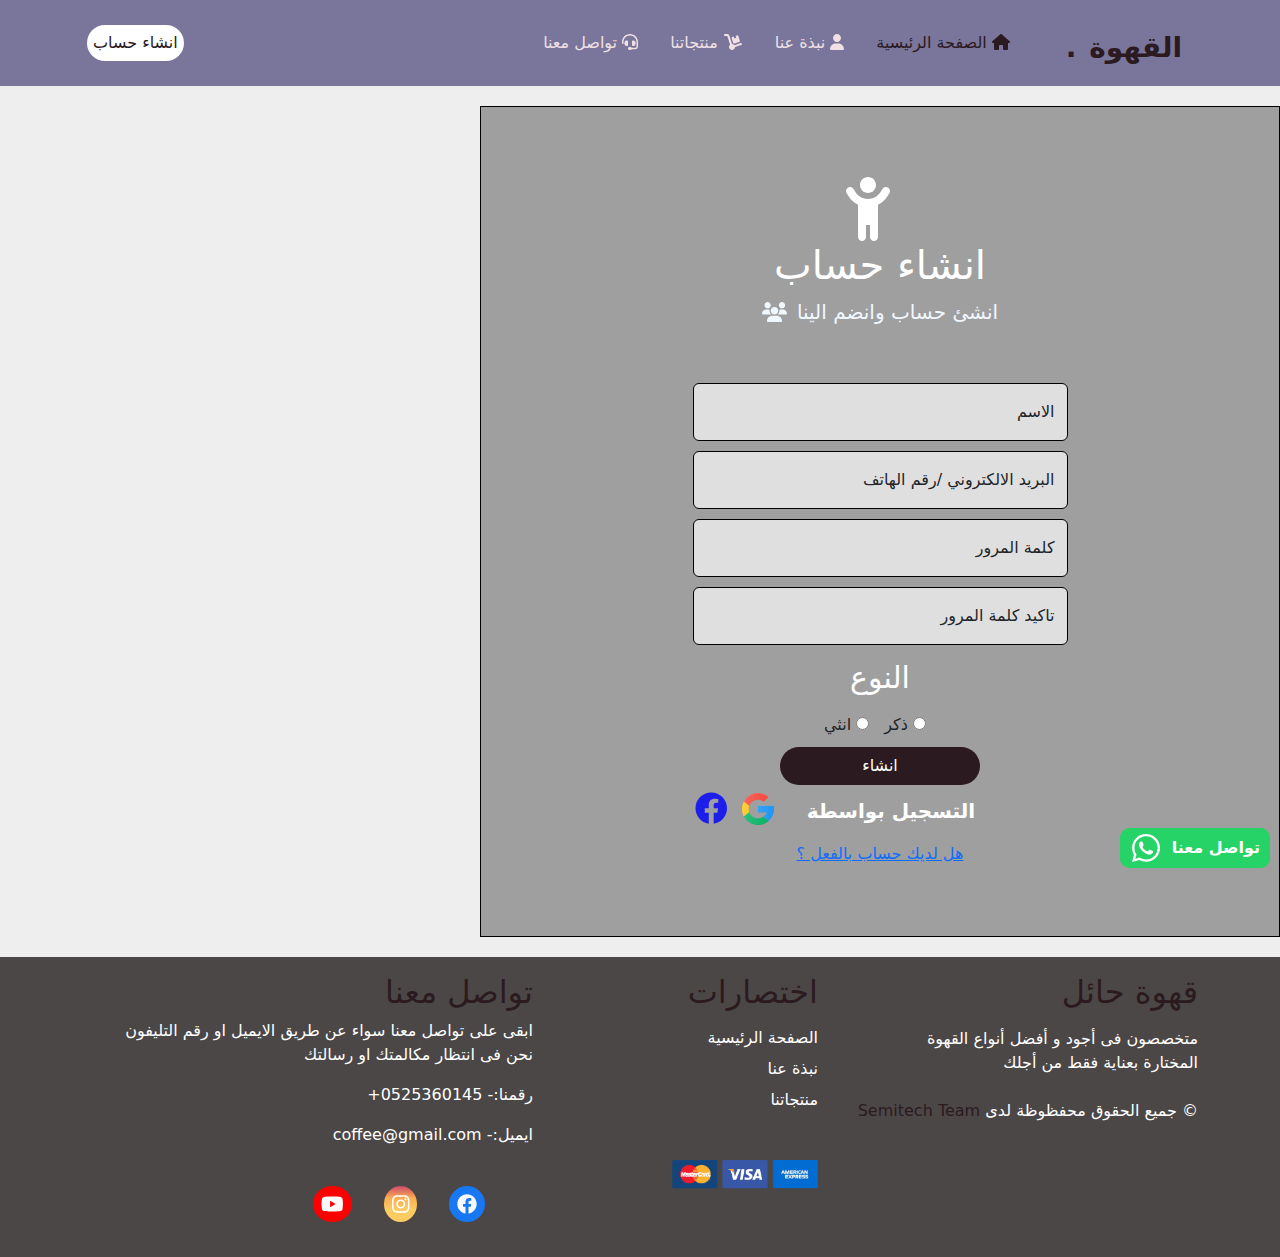
==== login.html @ 899284ab "upload files" ====
<!DOCTYPE html>
<html lang="ar" dir="rtl">
<head>
    <meta charset="UTF-8">
    <meta http-equiv="X-UA-Compatible" content="IE=edge">
    <meta name="viewport" content="width=device-width, initial-scale=1.0">
    <title>القهوة</title>
    <link rel="stylesheet" href="css/bootstrap.min.css">
    <link rel="stylesheet" href="css/all.min.css">
    <link rel="stylesheet" href="css/home.css">
</head>
<body>
  <a class="whatsicon"><p>تواصل معنا</p><i class="fa-brands fa-whatsapp fa-2x mx-2" style="color: white;"></i></a>

  <nav class="navbar navbar-expand-lg sticky-top">
      <div class="container">
        <a class="navbar-brand" href="Home1.html">
          <div dir="ltr">.<span> </span>القهوة</div>
        </a>
        <button class="navbar-toggler"
          type="button"
          data-bs-toggle="collapse"
          data-bs-target="#main"
          aria-controls="navbarSupportedContent"
          aria-expanded="false"
          aria-label="Toggle navigation">
              
          <i class="fa-solid fa-bars"></i>
        </button>
        <div class="collapse navbar-collapse" id="main">
          <ul class="navbar-nav ms-auto mb-2 mb-lg-0">
            <li class="nav-item">
              <a class="nav-link p-2 p-lg-3 active hvr-underline-from-center" aria-current="page" href="Home.html"><i class="fa-solid fa-house"></i> الصفحة الرئيسية</a>
            </li>
            <li class="nav-item">
              <a class="nav-link p-2 p-lg-3 hvr-underline-from-center" href="#"><i class="fa-solid fa-user"></i> نبذة عنا </a>
            </li>
            <li class="nav-item">
              <a class="nav-link p-2 p-lg-3 hvr-underline-from-center" href="ourproducts.html"><i class="fa-solid fa-dolly"></i> منتجاتنا</a>
            </li>

            <li class="nav-item">
              <a class="nav-link p-2 p-lg-3 hvr-underline-from-center" href="#"><i class="fa-solid fa-headset"></i> تواصل معنا</a>
            </li>
          </ul>
          <a class="sign-up rounded-pill main-btn" href="signup.html">انشاء حساب</a>
        </div>
      </div>
    </nav>


      <section class="contact-us">
        <div class="fields">
           <div class="container text-center">
            <div class="row">
                <i class="fa-solid fa-child-reaching fa-4x "></i>
                <h1>انشاء حساب</h1>
                <div class="log"><p> انشئ حساب وانضم الينا</p><i class="fa-solid fa-users fa-1x"></i></div>
                 <form role="form">
                  <div class="form-floating">
                    <input type="text" class="form-control" id="floatinginput" placeholder="text">
                    <label for="floatinginput">الاسم</label>
                  </div>
                  <div class="form-floating">
                    <input type="email" class="form-control" id="floatinginput" placeholder="name@example.com">
                    <label for="floatinginput">البريد الالكتروني /رقم الهاتف</label>
                  </div>
                  <div class="form-floating">
                    <input type="password" class="form-control" id="floatingPassword" placeholder="password" >
                    <label for="floatingPassword">كلمة المرور</label>
                  </div>
                  <div class="form-floating">
                    <input type="password" class="form-control" id="floatingPassword" placeholder="password">
                    <label for="floatingPassword">تاكيد كلمة المرور</label>
                  </div>
                 <div class="typpe">
                  <label class="l1">النوع</label>
                   <input type="radio" name="type">
                   <label>ذكر</label>
                   <input type="radio" name="type">
                   <label>انثي</label>
                   

                 </div>
                  <a class="btn rounded-pill loged-btn">انشاء</a>
                  </form>
            </div>
           </div>  
           
           <div class="container">
            <div class="row dd">
              <div class="another">
                <p>التسجيل بواسطة</p>                        
                <img src="imgs/google.png" width="32px" height="32px">
                <i class="fa-brands fa-facebook  fa-lg rounded-circle facelogo"></i>
              </div>
            </div>
             

           </div>
           <div class="nn text-center">
            <a href="sign.html" >هل لديك حساب بالفعل ؟</a>
           </div>
        </div>
    </section>

 
    <a class="whatsicon"><p>تواصل معنا</p><i class="fa-brands fa-whatsapp fa-2x mx-2" style="color: white;"></i></a>

    

    <div class="footer py-3">
      <div class="container">
        <div class="row">
          <div class="col-md-4">
            <h2>قهوة حائل</h2>
            <p class="py-2">متخصصون  فى أجود و أفضل أنواع القهوة <br> المختارة بعناية فقط من أجلك</p>
            <p > &copy; جميع الحقوق محفظوظة لدى <span class="copyright">  Semitech Team</span></p>
          </div>
          <div class="col-md-3 pb-4">
            <h2>اختصارات</h2>
            <div class="d-flex row">
              <a href="#">الصفحة الرئيسية</a>
              <a href="#">نبذة عنا</a>
              <a href="ourproducts.html">منتجاتنا</a>
              <img class="img-responsive w-40 mt-5" src="imgs/credit cards.png" alt="" style="width:170px;">
            </div>
          </div>
          <div class="col-md-5">
            <h2>تواصل معنا</h2>
            <p>ابقى على تواصل معنا سواء عن طريق الايميل او رقم التليفون <br> نحن فى انتظار مكالمتك او رسالتك</p>
            <p>رقمنا:- 0525360145+</p>
            <p>ايميل:- coffee@gmail.com</p>
            <ul class="d-flex list-unstyled gap-3">
              <li><a class="d-block text-light mx-2 mt-3" href="#"><i class="fa-brands fa-facebook fa-lg facebook rounded-circle p-2"></i></a></li>
              <li><a class="d-block text-light mx-2 mt-3" href="#"><i class="fa-brands fa-instagram fa-lg instagram rounded-circle p-2"></i></a></li>
              <li><a class="d-block text-light mx-2 mt-3" href="#"><i class="fa-brands fa-youtube fa-lg youtube rounded-circle p-2"></i></a></li>
            </ul>
            
          </div>
        </div>
      </div>
    </div>

    <script src="js/bootstrap.bundle.min.js"></script>
    <script src="js/all.min.js"></script>
</body>
</html>
---- css/home.css ----
body{
    background-color: #eee;
}

.line{
    width: 20%;
    height: 3px;
    position: absolute;
    left: 40%;
    margin: 0;
    background-color: #03001e;
}

.whatsicon{
    position: fixed;
    z-index: 9999;
    top:calc(100vh - 72px);
    display: flex;
    background-color: #25d366;
    border-radius:  10px ;
    -webkit-border-radius:  10px ;
    -moz-border-radius:  10px ;
    -ms-border-radius:  10px ;
    -o-border-radius:  10px ;
    margin-right: 10px;
    text-decoration: none;
    cursor: pointer;
}

.whatsicon svg{
    padding: 4px;
}

.whatsicon p{
    flex: none;
    margin-top: auto;
    margin-bottom: auto;
    color: white;
    font-weight: bold;
    padding-right: 10px;
}

.navbar{
    background-color: #79759b;
}

.navbar .navbar-brand div{
    color: #2b1a1f;
    font-size:28px;
    font-weight: bold;
}

.navbar .navbar-brand span{
    color: #2b1a1f;
    font-weight: normal;
    font-size: 40px;
    margin-top: -20px;
    position: relative;
    top: -6px;
}

.navbar .navbar-nav .nav-link{
    color: #f0e1e5;
}

.navbar .navbar-nav .hvr-underline-from-center:before{
    background: #2b1a1f;
}


.navbar .navbar-nav .nav-link.active{
    color: #2b1a1f;
}


.navbar .navbar-nav .nav-link:hover{
    color: #2b1a1f;
}

.navbar .collapse .btn{
    color: #fdeff6;
    background-color: #2b1a1f;
    flex: none;
    margin-left: 8px;
}

.navbar .collapse .btn:hover{
    color:#2b1a1f;
    background-color:#fdeff6;
}

.sign-up{
    padding: 6px;
    margin-left: 5px;
    text-decoration: none ;
    color: #2b1a1f;
    background-color: white;
}
.sign-up:hover{
    color: white;
    background-color: #2b1a1f;
}

.navbar .navbar-toggler{
    color: #2b1a1f;
}

.scroll-nav-body{
    background-color: rgb(13, 1, 50);
    display: flex;
    flex-direction: row;
    overflow: scroll;
    scroll-behavior: smooth;
}

.scroll-nav-body .scroll-nav-item{
    background-color: #2b1a1f;
    color: white;
    margin: 10px 0 10px 10px;
    padding: 10px;
    border-radius: 15px;
    -webkit-border-radius: 15px;
    -moz-border-radius: 15px;
    -ms-border-radius: 15px;
    -o-border-radius: 15px;
    flex: none;
    font-weight: bold;
}

.scroll-nav-body .scroll-nav-item:hover{
    background-color: #2b1a1f;
}


.intro{
    height:calc(100vh - 72px);   
    background-color: #423539;
    background-image: url("../imgs/bg-1.jpeg");
    background-repeat: no-repeat;
}

.intro h1{
    color: #07f8f8;
    margin-bottom: 12px;
}

.intro p{
    color: #2c3333;
    margin-bottom: 40px;
    letter-spacing: 2px;
}

.intro .button-27{
    appearance: none;
background-color: #9e9191;
border: 2px solid #1b0202;
border-radius: 15px;
box-sizing: border-box;
color: #e2cdd3;
cursor: pointer;
display: inline-block;
font-family: Roobert,-apple-system,BlinkMacSystemFont,"Segoe UI",Helvetica,Arial,sans-serif,"Apple Color Emoji","Segoe UI Emoji","Segoe UI Symbol";
font-size: 22px;
font-weight: 600;
line-height: normal;
margin: 0;
min-height: 60px;
min-width: 0;
outline: none;
padding: 16px 24px;
text-align: center;
text-decoration: none;
transition: all 300ms cubic-bezier(.23, 1, 0.32, 1);
user-select: none;
-webkit-user-select: none;
touch-action: manipulation;
width: 100%;
will-change: transform;
}

.button-27:disabled {
pointer-events: none;
}

.button-27:hover {
box-shadow: rgba(0, 0, 0, 0.25) 0 8px 15px;
transform: translateY(-2px);
background-color: black;
}

.button-27:active {
box-shadow: none;
transform: translateY(0);
}

.feature {
    background-image: url("../imgs/feature.jpeg");
    background-repeat: no-repeat;
    background-position: center;
    margin-top: 50px;
}

.feature button{
    margin: auto;
    margin-top: 400px;
    margin-bottom: 40px;
    background-color: #2b1a1f;
    color: white;
    padding: 10px 30px;
    font-size: 18px;
    font-weight: bold;
}

.feature .btn:hover{
    background-color: white;
    color: #2b1a1f;
}

.collection{
    margin-top: 50px;
    background-color: #faf6f0;
}

.collection h1{
    color: #1b0202;
}


.collection h2{
    padding: 60px 0 40px 0;
} 
.collection .card{
    margin-bottom: 40px;
    -webkit-transition: all 0.3s ease-in-out;
    -moz-transition: all 0.3s ease-in-out;
    -o-transition: all 0.3s ease-in-out;
    transition: all 0.3s ease-in-out;
}
.collection .card:hover{
    transform: scale(1.1);
}

.collection .card img{
    margin-top: 15px;
}

.collection .card button{
    margin-top: 20px;
    margin-bottom: 20px;
    background-color: #2b1a1f;
    color: white;
    width: 60%;
    margin-right: auto;
    margin-left: auto;
}

.collection .card .btn:hover{
    background-color: #eee;
    color: #2b1a1f;
}

.collection .collection-end-bottom{
    border: 0;
    background-color: #2b1a1f;
    color: white;
    font-weight: bold;
    font-size: 20px;
    padding: 10px 40px;
    margin-bottom: 50px;
}

.collection .hvr-sweep-to-left:before{
    background: white;
}

.collection .hvr-sweep-to-left:hover{
    color: #2b1a1f;
}

.client {
    width: 100%;
    height: 100%;
    background: #7a4747;  /* fallback for old browsers */
    background: -webkit-linear-gradient(to right, #693131, #473333);  /* Chrome 10-25, Safari 5.1-6 */
    background: linear-gradient(to right, #4b2c2c, #83413f); /* W3C, IE 10+/ Edge, Firefox 16+, Chrome 26+, Opera 12+, Safari 7+ */
}

.carousel-icon i {
  font-size: 5rem;
  color: rgba(255, 255, 255, 0.3);
}

.carousel-item i {
  font-size: 1.6rem;
  color: rgba(255, 255, 255, 0.3);
}

.t-card {
  padding: 1.8125rem 1.125rem;
  background-color: rgba(0, 0, 0, 0.5);
  border-radius: 1.25rem;
  color: #fff;
  height: auto;
}

.arrow-down {
  width: 0;
  height: 0;
  border-left: 1.5625rem solid transparent;
  border-right: 1.5625rem solid transparent;
  border-top: 1.25rem solid rgba(0, 0, 0, 0.5);
}

.top-seller h2{
    padding: 60px 0 40px 0;
} 

.top-seller .card{
    margin-bottom: 40px;
    -webkit-transition: all 0.3s ease-in-out;
    -moz-transition: all 0.3s ease-in-out;
    -o-transition: all 0.3s ease-in-out;
    transition: all 0.3s ease-in-out;
}
.top-seller .card:hover{
    transform: scale(1.1);
}


.top-seller .card button{
    margin-top: 20px;
    margin-bottom: 20px;
    background-color: #2b1a1f;
    color: white;
    width: 60%;
    margin-right: auto;
    margin-left: auto;
}

.top-seller .card .btn:hover{
    background-color: #eee;
    color: #2b1a1f;
}

.our-team{
    background-color: #fbf4ec;
    margin: 20px 0 40px;
}

.our-team h3{
    font-size: 46px;
    font-family: SignPainter-HouseScript;
    letter-spacing: -0.79px;
    padding: 40px 0 70px;
}

.our-team p{
    font-family: Lato;
    line-height: 34px;
    font-weight: 700;
    font-size: 16px;
    color: #1D1D1B;
    letter-spacing: 0.4px;
    text-transform: uppercase;
    margin: 20px 0 0 0;
}

.our-team span{
    color: rgb(79, 84, 105);
    font-size: 18px;
    font-family: Lato;
    font-weight: 300;
    line-height: 37px;
    padding: 6px 0 25px;
}



.footer{
    background-color: #4b4747;
    color: white;
}

.footer h2,
.footer .copyright{
    color: #2b1a1f;
}

.footer a{
    color: white;
    text-decoration: none;
    padding-top: 7px;
}

.footer a:hover{
    color: #2b1a1f;
}

.footer .contact ul svg{
    width: 20px;
    height: 20px;
}

.footer .facebook{
    background-color:#1877f2;

}

.footer .instagram{
    background-image: linear-gradient(#cd486b,#fbad50,#fccc63,#fccc63);
    color: white;
}

.footer .youtube{
    background-color: #ff0000;
}

/*=================================================================Start sign up==========================================================================*/
/*Start log in*/
.contact-us{
    min-height: 500px;}

 .contact-us .fields{
    background: rgb(39 36 36 / 39%);
    padding-top: 70px;
    padding-bottom: 70px;
    width: 800px;
    border: black 1px solid;
    margin-top: 20px;
    margin-bottom: 20px;}

 .contact-us h1{
color: white; 
}
.contact-us .fields form{
    width: 50%;
    margin: auto;
}
.contact-us .fields .loged-btn{
    background-color: #2b1a1f;
    color: white;
    width: 200px;
    transition:all 0.3s ease ;
}
.contact-us .fields .loged-btn:hover{
    background-color: #fff;
    color: #2b1a1f;
}

.fa-4x{
    color: white;
}
.contact-us .fields .typpe .l1{
    display: block;
    font-size: 30px;
    color: #fff;
}
.contact-us .fields .typpe{
    margin-bottom: 10px;
}

.another p{
    font-size: 20px;
    color: #ffff;
    display: inline-block;
    margin-left: 24px;
}

.another{
    font-size: 26px;
    font-weight: 700;
    margin-top: 5px;
    text-align: end;

}
.another .facelogo
{
    color: rgb(30, 30, 235);
    margin-right: 5px;
}
.another img{
    margin-bottom: 3px;
}
.contact-us input[type="password"],
.contact-us input[type="email"],
.contact-us input[type="text"]{
    background: rgb(255 255 255 / 67%);
    color: black;
    border: none;
    margin-bottom: 10px;
    border: black 1px solid;
}
.contact-us .fields .typpe input[type="radio"]{
    margin-right: 10px;
    margin-top: 17px;
 }

 
.contact-us .dd{
    margin-left: 190px;
}


.contact-us .fields .log{
    color: aliceblue;
    margin-bottom: 40px;
    font-size: 20px;
}
.contact-us .fields .log p{
    margin-left: 10px;
    display: inline-block;
}

/*=================================================================end sign up==========================================================================*/

/*=================================================================Start Login==========================================================================*/
/*start signed*/
.signed{
    text-align: center;
    margin-top: 15px;
    margin-bottom: 30px;
    padding: 30px;
}
.signed .container{
    border: #2b1a1f 2px solid;
    border-radius: 25px;
    width: 445px;
    padding: 35px;
}
.signed form{
    display: flex;
    align-content: stretch;
    justify-content: flex-start;
    align-items: stretch;
    flex-direction: column;
    margin-top: 36px;
    font-size: 20px;
    margin-bottom: 10px;
    font-weight: 600;
}
.signed .signed-btn{
    background-color: #2b1a1f;
    color: #fff;
    width: 40%;
    margin: auto;
    transition: all 0.3s ease;
}
.signed .signed-btn:hover{
    background-color: #fff;
    color: #2b1a1f;
}
.signed .si{
    display: inline-block;
}
.chch:checked + label{
    color: red;
}
.signed .ss{
    font-size: 15px;
    margin-top: 16px;
}
.signed label{
    margin-bottom: 8px;
}
/*End signed*/
/*=================================================================End Login==========================================================================*/

/** product **/

/*productpage*/

.breadcrumb 
{
    font-size: large;
    font-weight: 400;
    margin:30px 130px 20px 0;
}

.breadcrumb .breadcrumb-item a
{
    color: #2b1a1f;
}
.container-productpage{
    margin-top: 50px;
}

.container-productpage .container .row .product
{
    width: 550px;
    margin: 20px 0 70px 0;
}


.carousel-indicators 
{
    
    bottom: -170px;
}

.container-productpage .container .row .product .carousel-indicators button
{
    height: 100px;
    width: 80px;
}
.container-productpage .container .row .productinfo
{
    margin-right: auto;
    margin-right: 10px;
    color: #03001e;
    margin-bottom: 100px;
}

.container-productpage .container .row .productinfo a
{
    color:#2b1a1f;
    font-weight: bolder;
}

.container-productpage .container .row .productinfo .info
{
    color: #03001e;
    font-size: 20px;
    font-weight: bold;
    font-family: Roobert,-apple-system,BlinkMacSystemFont,"Segoe UI",Helvetica,Arial,sans-serif,"Apple Color Emoji","Segoe UI Emoji","Segoe UI Symbol";
}
.container-productpage .container .row .productinfo .size ul , .container-productpage .container .row .productinfo .with ul
{
    list-style: none;
    font-weight: bold;
    font-size:15px;
}
.container-productpage .container .row .productinfo .with p , .container-productpage .container .row .productinfo .size p
{
    font-weight: bold;
    font-size:15px ;
}
.container-productpage .container .row .productinfo .btn
{
    width: 100%;
    height: 40px;
}

.opinion
{
    width: 100%;
    height: 850px;
    background-color: #ebd2e4;
    margin-top: 70px;
    margin-bottom: 70px;
    display: flex;
    justify-content: center;
    text-align: center;
}

.opinion .container
{
    background-color: #fff;
    width: 600px;
    margin-top: 50px; 
    height: 750px;
}

.opinion .container form
{
    margin-top: 70px;
}
.opinion .container form button
{
 width: 55%;
 margin-top: 35px;
}
.opinion .container h2
{
    margin-top: 30px;
}

@media  (max-width: 768px) {
    .container-productpage .container .row .productinfo
        {
            margin-right: auto;
        }
}
/** end product page**/
/**end product**/
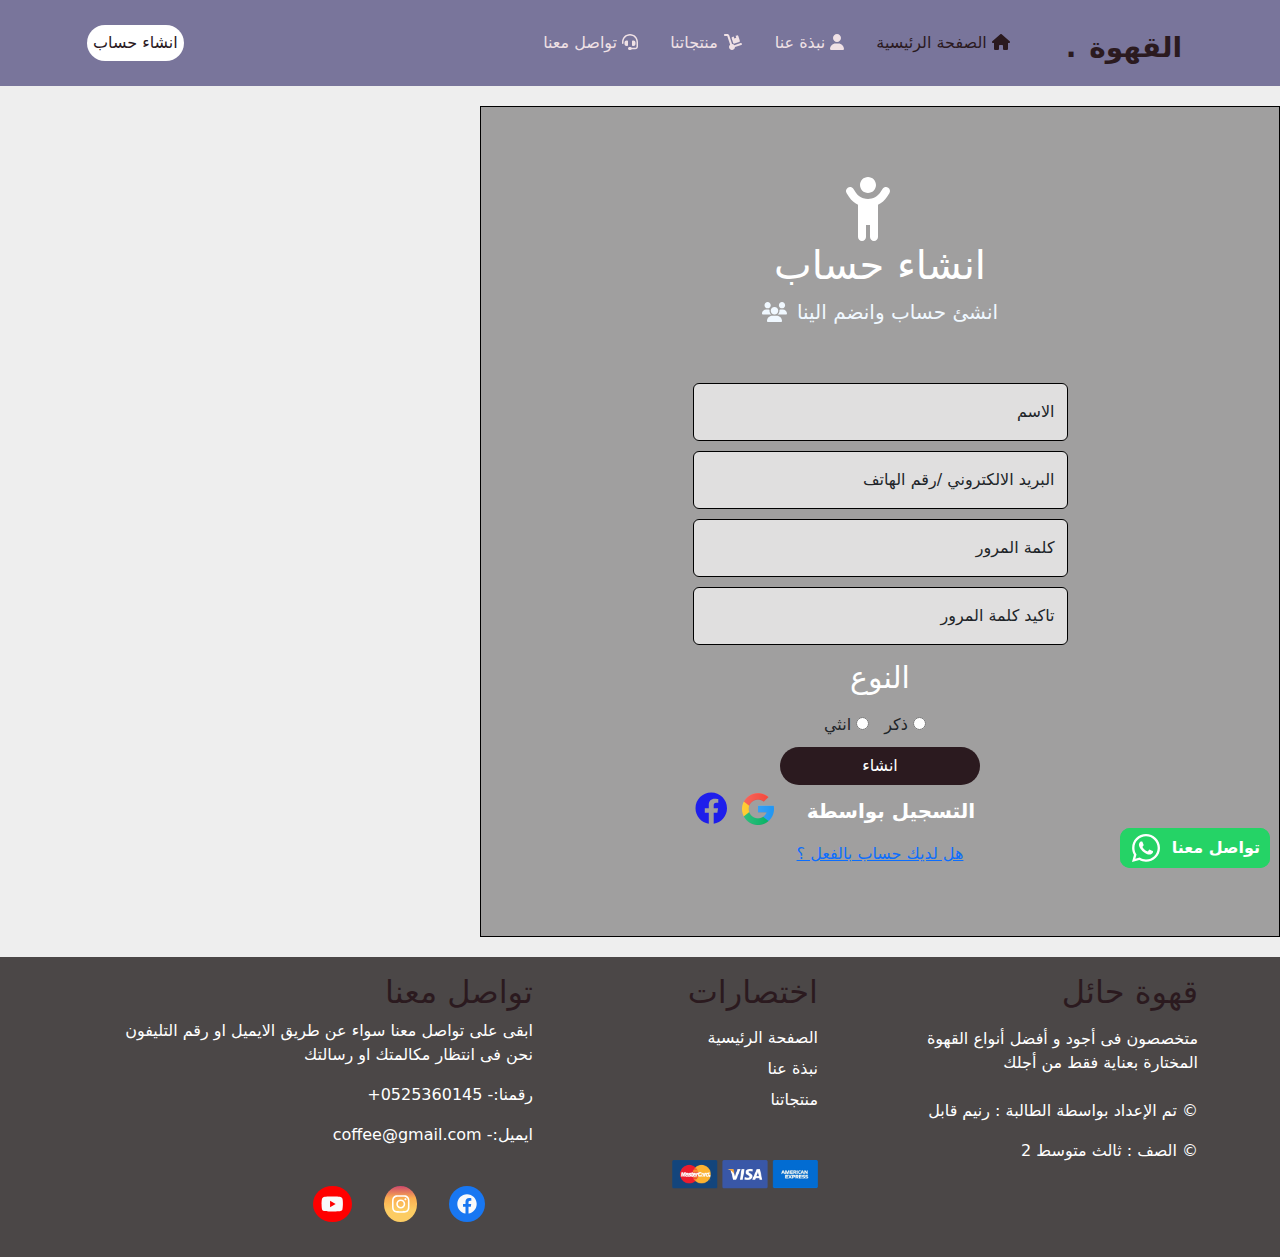
==== commit 3b491fbd: "update footer" ====
--- a/login.html
+++ b/login.html
@@ -30,7 +30,7 @@
         <div class="collapse navbar-collapse" id="main">
           <ul class="navbar-nav ms-auto mb-2 mb-lg-0">
             <li class="nav-item">
-              <a class="nav-link p-2 p-lg-3 active hvr-underline-from-center" aria-current="page" href="Home.html"><i class="fa-solid fa-house"></i> الصفحة الرئيسية</a>
+              <a class="nav-link p-2 p-lg-3 active hvr-underline-from-center" aria-current="page" href="index.html"><i class="fa-solid fa-house"></i> الصفحة الرئيسية</a>
             </li>
             <li class="nav-item">
               <a class="nav-link p-2 p-lg-3 hvr-underline-from-center" href="#"><i class="fa-solid fa-user"></i> نبذة عنا </a>
@@ -115,7 +115,8 @@
           <div class="col-md-4">
             <h2>قهوة حائل</h2>
             <p class="py-2">متخصصون  فى أجود و أفضل أنواع القهوة <br> المختارة بعناية فقط من أجلك</p>
-            <p > &copy; جميع الحقوق محفظوظة لدى <span class="copyright">  Semitech Team</span></p>
+            <p > &copy; تم الإعداد بواسطة الطالبة : رنيم قابل<span class="copyright">  </span></p>
+              <p > &copy; الصف : ثالث متوسط 2<span class="copyright">  </span></p>
           </div>
           <div class="col-md-3 pb-4">
             <h2>اختصارات</h2>
